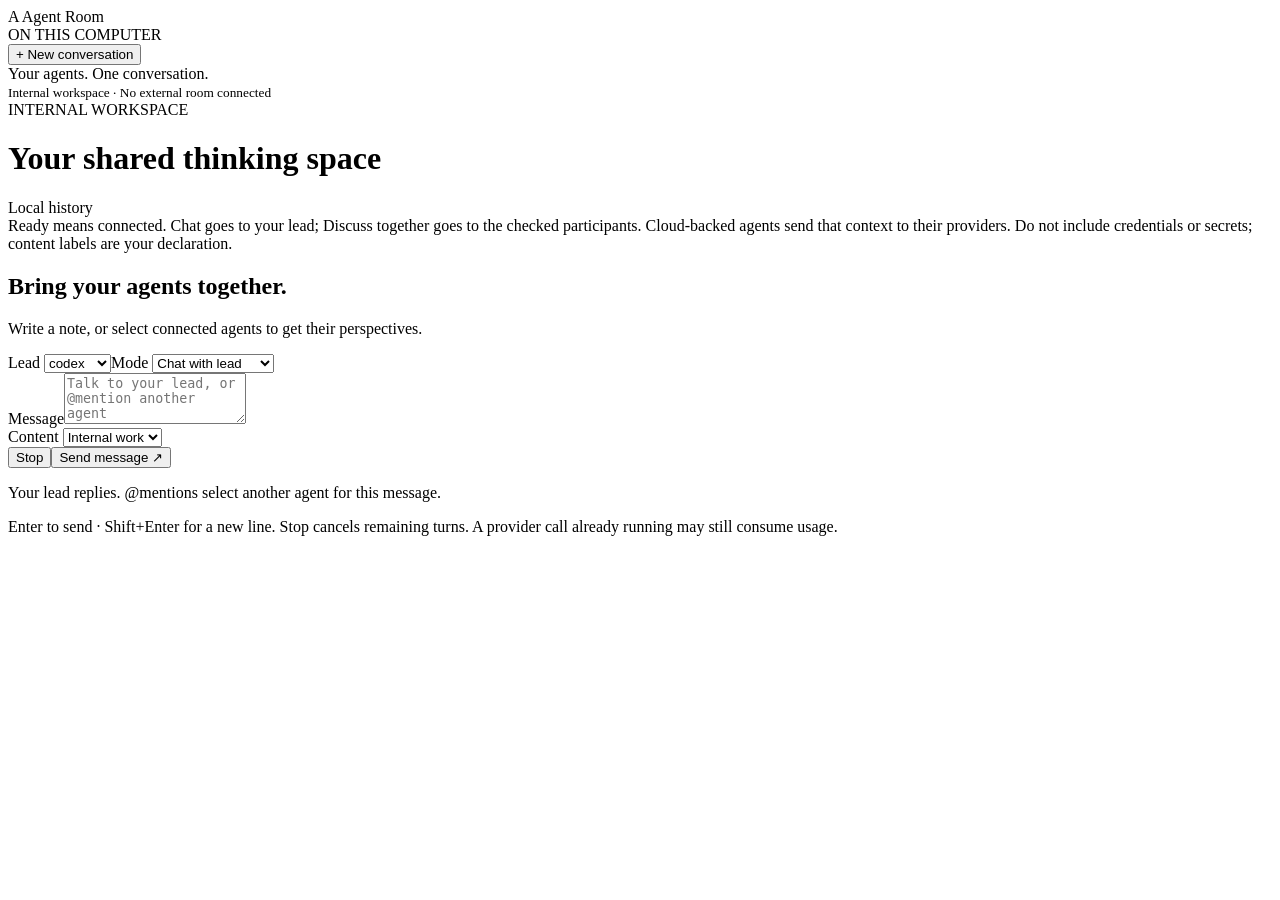
==== src/agent_bridge/chat/static/index.html @ f3ee9d11 "Add opt-in human-approved peer rounds and local Agent Room" ====
<!doctype html>
<html lang="en"><head><meta charset="utf-8"><meta name="viewport" content="width=device-width, initial-scale=1"><title>Agent Room</title><link rel="stylesheet" href="/style.css"><script src="/pending.js" defer></script><script src="/app.js" defer></script></head>
<body><aside><div class="brand"><span class="logo">A</span> Agent Room</div><div class="local">ON THIS COMPUTER</div><button id="new-room">+ New conversation</button><form id="new-room-form" hidden><input id="room-name" aria-label="Conversation name" placeholder="Conversation name" maxlength="100" required><button type="submit">Create</button></form><nav id="rooms" aria-label="Conversations"></nav><div class="sidebar-bottom">Your agents. One conversation.<br><small>Internal workspace · No external room connected</small></div></aside>
<main><header><div><div class="eyebrow">INTERNAL WORKSPACE</div><h1 id="title">Your shared thinking space</h1></div><span class="badge">Local history</span></header><section id="participants" aria-label="Agent connections"></section>
<div class="notice">Ready means connected. Chat goes to your lead; Discuss together goes to the checked participants. Cloud-backed agents send that context to their providers. Do not include credentials or secrets; content labels are your declaration.</div>
<section id="messages" aria-live="polite" aria-label="Conversation"><div class="empty"><h2>Bring your agents together.</h2><p>Write a note, or select connected agents to get their perspectives.</p></div></section><div id="jobs" aria-live="polite"></div><div id="error" role="alert"></div>
<form id="composer"><div class="conversation-controls"><label>Lead <select id="lead"><option>codex</option><option>claude</option><option>hermes</option><option>grok</option></select></label><label>Mode <select id="mode"><option value="chat">Chat with lead</option><option value="discuss">Discuss together</option><option value="note">Save a note</option></select></label></div><div id="discussion-options" hidden><p class="hint">Discussion participants · lead always included</p><div id="recipients"></div></div><label class="sr-only" for="draft">Message</label><textarea id="draft" placeholder="Talk to your lead, or @mention another agent" rows="3" maxlength="12000"></textarea><div class="compose-bottom"><label>Content <select id="classification"><option value="internal">Internal work</option><option value="public">Public</option><option value="synthetic">Test data</option></select></label><div><button id="stop" type="button">Stop</button><button id="send" type="submit">Send message ↗</button></div></div><p class="hint" id="mode-hint">Your lead replies. @mentions select another agent for this message.</p><p class="hint">Enter to send · Shift+Enter for a new line. Stop cancels remaining turns. A provider call already running may still consume usage.</p></form></main><dialog id="room-dialog"><form id="room-edit-form"><h2 id="room-dialog-title">Edit chat</h2><p id="room-dialog-description"></p><input id="room-edit-name" aria-label="New chat name" maxlength="100"><div class="dialog-actions"><button id="room-dialog-cancel" type="button">Cancel</button><button id="room-dialog-save" type="submit">Save</button></div><p id="room-dialog-error" role="alert"></p></form></dialog></body></html>
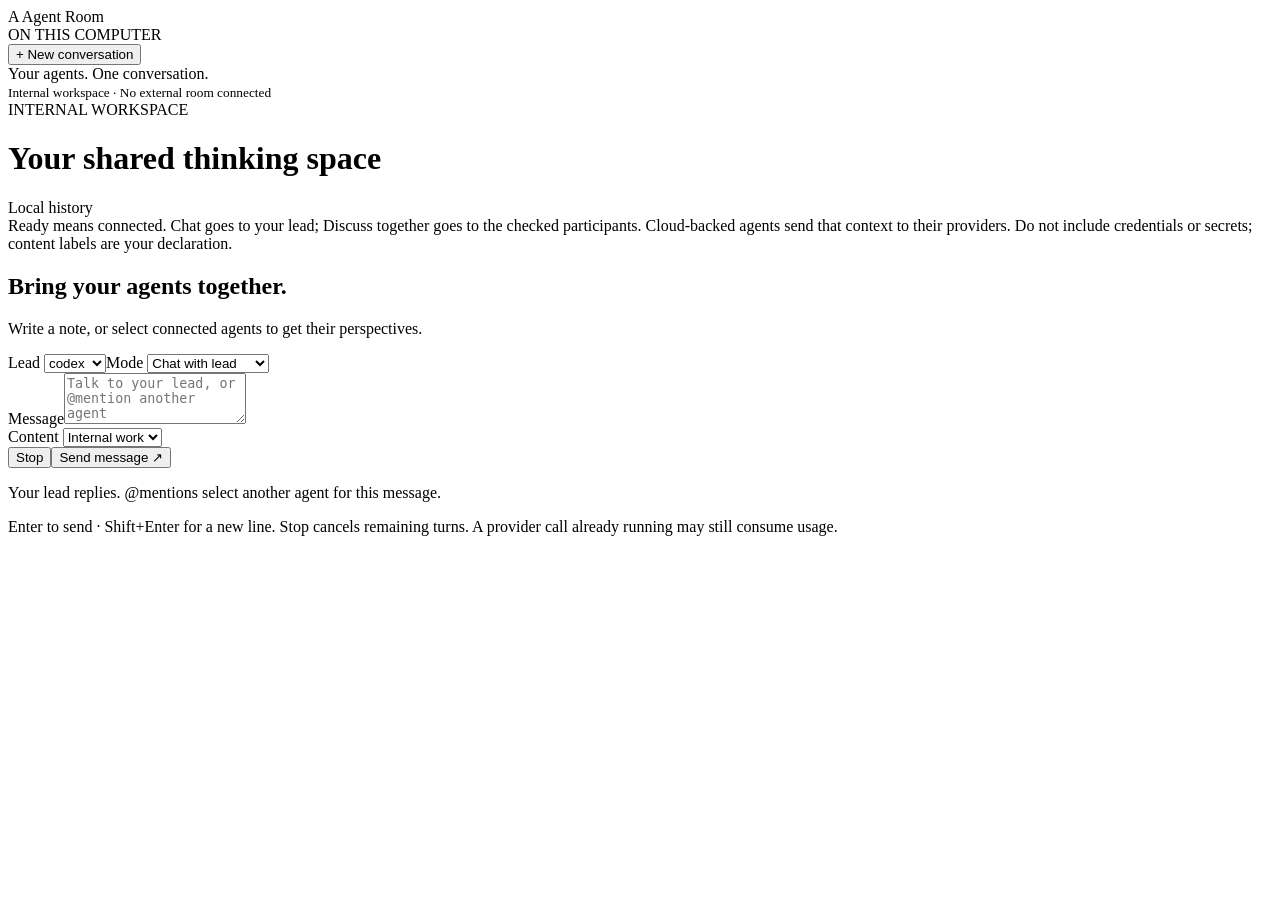
==== commit a4f2301b: "feat: add provider-neutral approved peer rounds" ====
--- a/src/agent_bridge/chat/static/index.html
+++ b/src/agent_bridge/chat/static/index.html
@@ -4,4 +4,4 @@
 <main><header><div><div class="eyebrow">INTERNAL WORKSPACE</div><h1 id="title">Your shared thinking space</h1></div><span class="badge">Local history</span></header><section id="participants" aria-label="Agent connections"></section>
 <div class="notice">Ready means connected. Chat goes to your lead; Discuss together goes to the checked participants. Cloud-backed agents send that context to their providers. Do not include credentials or secrets; content labels are your declaration.</div>
 <section id="messages" aria-live="polite" aria-label="Conversation"><div class="empty"><h2>Bring your agents together.</h2><p>Write a note, or select connected agents to get their perspectives.</p></div></section><div id="jobs" aria-live="polite"></div><div id="error" role="alert"></div>
-<form id="composer"><div class="conversation-controls"><label>Lead <select id="lead"><option>codex</option><option>claude</option><option>hermes</option><option>grok</option></select></label><label>Mode <select id="mode"><option value="chat">Chat with lead</option><option value="discuss">Discuss together</option><option value="note">Save a note</option></select></label></div><div id="discussion-options" hidden><p class="hint">Discussion participants · lead always included</p><div id="recipients"></div></div><label class="sr-only" for="draft">Message</label><textarea id="draft" placeholder="Talk to your lead, or @mention another agent" rows="3" maxlength="12000"></textarea><div class="compose-bottom"><label>Content <select id="classification"><option value="internal">Internal work</option><option value="public">Public</option><option value="synthetic">Test data</option></select></label><div><button id="stop" type="button">Stop</button><button id="send" type="submit">Send message ↗</button></div></div><p class="hint" id="mode-hint">Your lead replies. @mentions select another agent for this message.</p><p class="hint">Enter to send · Shift+Enter for a new line. Stop cancels remaining turns. A provider call already running may still consume usage.</p></form></main><dialog id="room-dialog"><form id="room-edit-form"><h2 id="room-dialog-title">Edit chat</h2><p id="room-dialog-description"></p><input id="room-edit-name" aria-label="New chat name" maxlength="100"><div class="dialog-actions"><button id="room-dialog-cancel" type="button">Cancel</button><button id="room-dialog-save" type="submit">Save</button></div><p id="room-dialog-error" role="alert"></p></form></dialog></body></html>
+<form id="composer"><div class="conversation-controls"><label>Lead <select id="lead"><option>codex</option><option>claude</option></select></label><label>Mode <select id="mode"><option value="chat">Chat with lead</option><option value="discuss">Discuss together</option><option value="note">Save a note</option></select></label></div><div id="discussion-options" hidden><p class="hint">Discussion participants · lead always included</p><div id="recipients"></div></div><label class="sr-only" for="draft">Message</label><textarea id="draft" placeholder="Talk to your lead, or @mention another agent" rows="3" maxlength="12000"></textarea><div class="compose-bottom"><label>Content <select id="classification"><option value="internal">Internal work</option><option value="public">Public</option><option value="synthetic">Test data</option></select></label><div><button id="stop" type="button">Stop</button><button id="send" type="submit">Send message ↗</button></div></div><p class="hint" id="mode-hint">Your lead replies. @mentions select another agent for this message.</p><p class="hint">Enter to send · Shift+Enter for a new line. Stop cancels remaining turns. A provider call already running may still consume usage.</p></form></main><dialog id="room-dialog"><form id="room-edit-form"><h2 id="room-dialog-title">Edit chat</h2><p id="room-dialog-description"></p><input id="room-edit-name" aria-label="New chat name" maxlength="100"><div class="dialog-actions"><button id="room-dialog-cancel" type="button">Cancel</button><button id="room-dialog-save" type="submit">Save</button></div><p id="room-dialog-error" role="alert"></p></form></dialog></body></html>
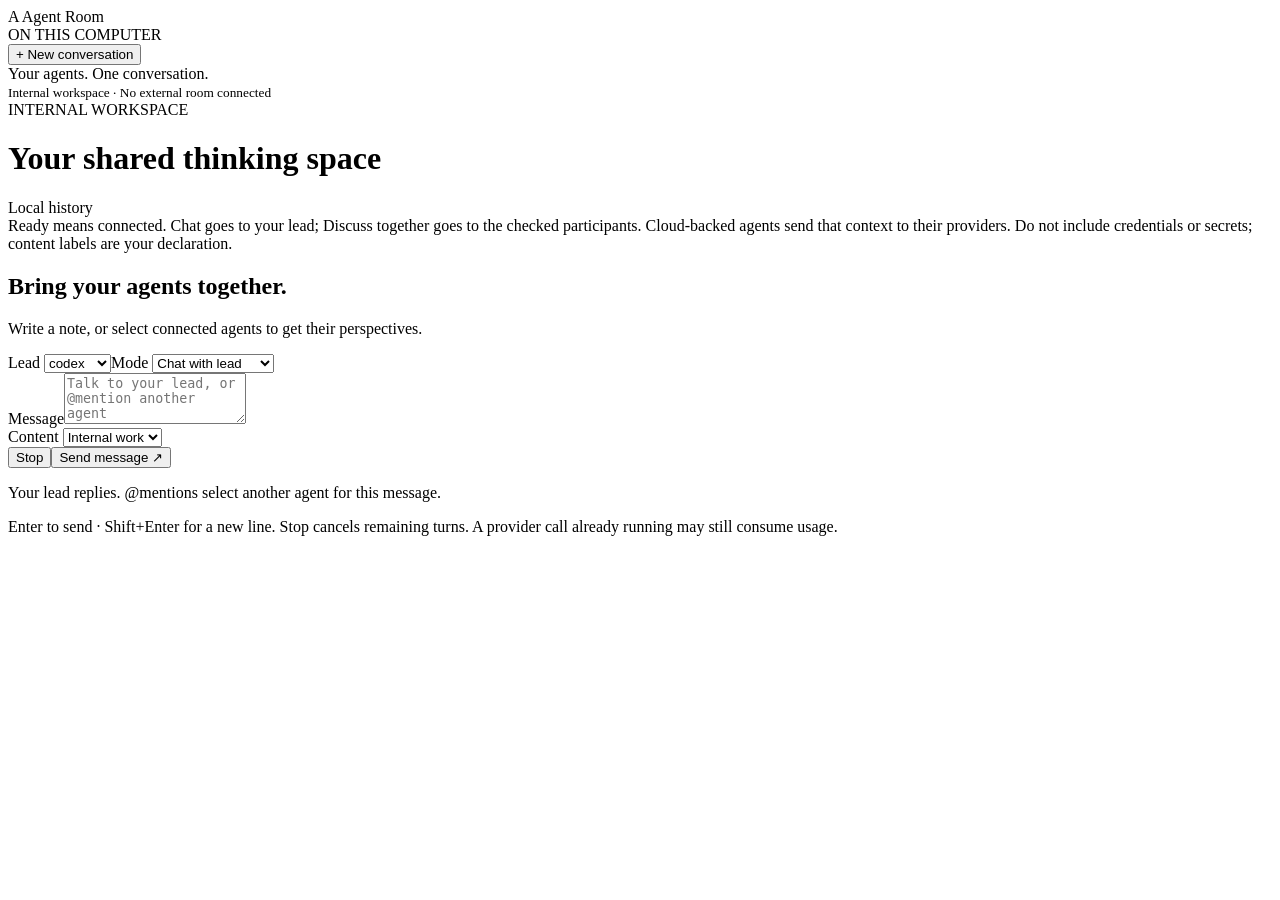
==== commit 70accd14: "feat: add opt-in Hermes room adapter" ====
--- a/src/agent_bridge/chat/static/index.html
+++ b/src/agent_bridge/chat/static/index.html
@@ -4,4 +4,4 @@
 <main><header><div><div class="eyebrow">INTERNAL WORKSPACE</div><h1 id="title">Your shared thinking space</h1></div><span class="badge">Local history</span></header><section id="participants" aria-label="Agent connections"></section>
 <div class="notice">Ready means connected. Chat goes to your lead; Discuss together goes to the checked participants. Cloud-backed agents send that context to their providers. Do not include credentials or secrets; content labels are your declaration.</div>
 <section id="messages" aria-live="polite" aria-label="Conversation"><div class="empty"><h2>Bring your agents together.</h2><p>Write a note, or select connected agents to get their perspectives.</p></div></section><div id="jobs" aria-live="polite"></div><div id="error" role="alert"></div>
-<form id="composer"><div class="conversation-controls"><label>Lead <select id="lead"><option>codex</option><option>claude</option></select></label><label>Mode <select id="mode"><option value="chat">Chat with lead</option><option value="discuss">Discuss together</option><option value="note">Save a note</option></select></label></div><div id="discussion-options" hidden><p class="hint">Discussion participants · lead always included</p><div id="recipients"></div></div><label class="sr-only" for="draft">Message</label><textarea id="draft" placeholder="Talk to your lead, or @mention another agent" rows="3" maxlength="12000"></textarea><div class="compose-bottom"><label>Content <select id="classification"><option value="internal">Internal work</option><option value="public">Public</option><option value="synthetic">Test data</option></select></label><div><button id="stop" type="button">Stop</button><button id="send" type="submit">Send message ↗</button></div></div><p class="hint" id="mode-hint">Your lead replies. @mentions select another agent for this message.</p><p class="hint">Enter to send · Shift+Enter for a new line. Stop cancels remaining turns. A provider call already running may still consume usage.</p></form></main><dialog id="room-dialog"><form id="room-edit-form"><h2 id="room-dialog-title">Edit chat</h2><p id="room-dialog-description"></p><input id="room-edit-name" aria-label="New chat name" maxlength="100"><div class="dialog-actions"><button id="room-dialog-cancel" type="button">Cancel</button><button id="room-dialog-save" type="submit">Save</button></div><p id="room-dialog-error" role="alert"></p></form></dialog></body></html>
+<form id="composer"><div class="conversation-controls"><label>Lead <select id="lead"><option>codex</option><option>claude</option><option>hermes</option></select></label><label>Mode <select id="mode"><option value="chat">Chat with lead</option><option value="discuss">Discuss together</option><option value="note">Save a note</option></select></label></div><div id="discussion-options" hidden><p class="hint">Discussion participants · lead always included</p><div id="recipients"></div></div><label class="sr-only" for="draft">Message</label><textarea id="draft" placeholder="Talk to your lead, or @mention another agent" rows="3" maxlength="12000"></textarea><div class="compose-bottom"><label>Content <select id="classification"><option value="internal">Internal work</option><option value="public">Public</option><option value="synthetic">Test data</option></select></label><div><button id="stop" type="button">Stop</button><button id="send" type="submit">Send message ↗</button></div></div><p class="hint" id="mode-hint">Your lead replies. @mentions select another agent for this message.</p><p class="hint">Enter to send · Shift+Enter for a new line. Stop cancels remaining turns. A provider call already running may still consume usage.</p></form></main><dialog id="room-dialog"><form id="room-edit-form"><h2 id="room-dialog-title">Edit chat</h2><p id="room-dialog-description"></p><input id="room-edit-name" aria-label="New chat name" maxlength="100"><div class="dialog-actions"><button id="room-dialog-cancel" type="button">Cancel</button><button id="room-dialog-save" type="submit">Save</button></div><p id="room-dialog-error" role="alert"></p></form></dialog></body></html>
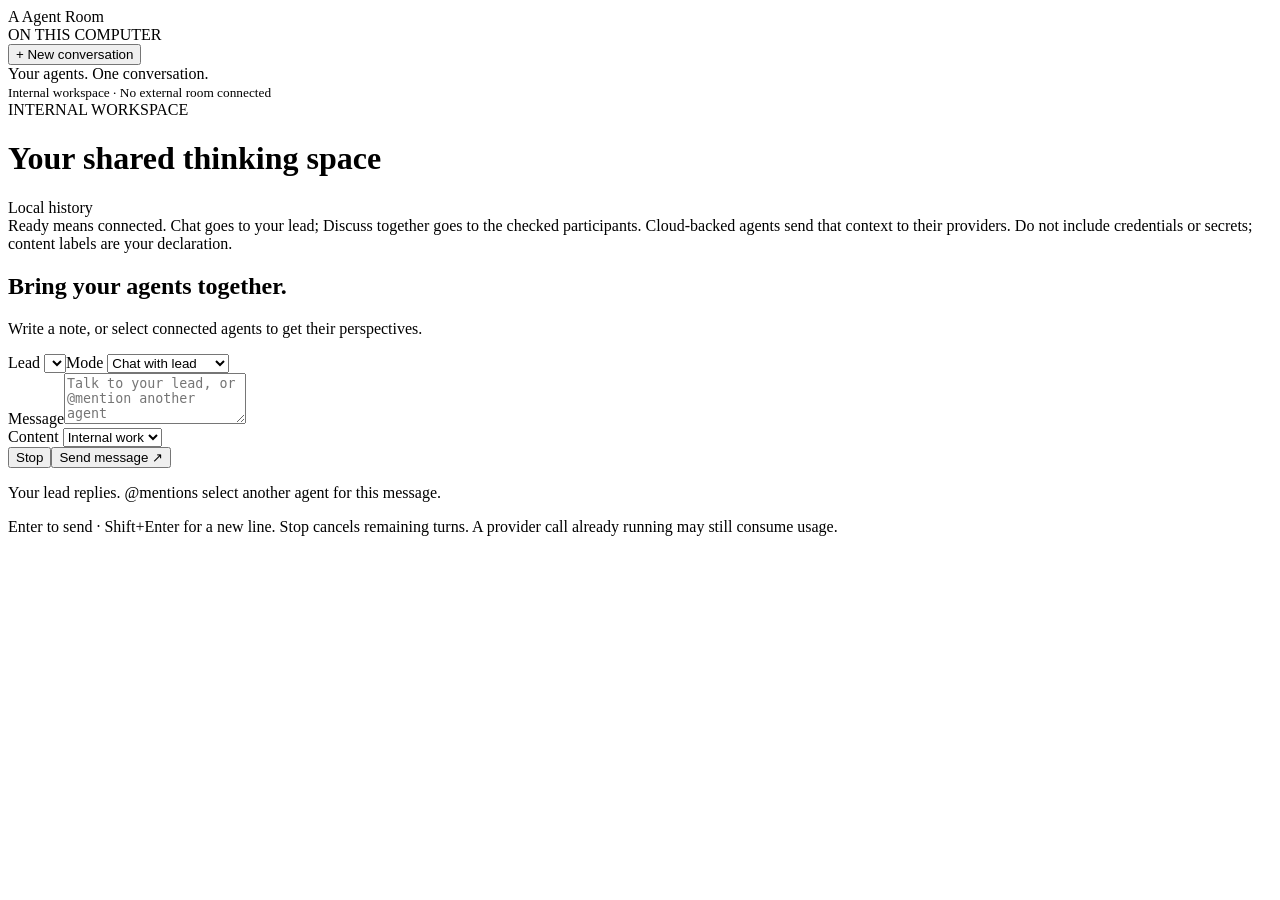
==== commit 79c87c81: "fix: harden Hermes room review findings" ====
--- a/src/agent_bridge/chat/static/index.html
+++ b/src/agent_bridge/chat/static/index.html
@@ -4,4 +4,4 @@
 <main><header><div><div class="eyebrow">INTERNAL WORKSPACE</div><h1 id="title">Your shared thinking space</h1></div><span class="badge">Local history</span></header><section id="participants" aria-label="Agent connections"></section>
 <div class="notice">Ready means connected. Chat goes to your lead; Discuss together goes to the checked participants. Cloud-backed agents send that context to their providers. Do not include credentials or secrets; content labels are your declaration.</div>
 <section id="messages" aria-live="polite" aria-label="Conversation"><div class="empty"><h2>Bring your agents together.</h2><p>Write a note, or select connected agents to get their perspectives.</p></div></section><div id="jobs" aria-live="polite"></div><div id="error" role="alert"></div>
-<form id="composer"><div class="conversation-controls"><label>Lead <select id="lead"><option>codex</option><option>claude</option><option>hermes</option></select></label><label>Mode <select id="mode"><option value="chat">Chat with lead</option><option value="discuss">Discuss together</option><option value="note">Save a note</option></select></label></div><div id="discussion-options" hidden><p class="hint">Discussion participants · lead always included</p><div id="recipients"></div></div><label class="sr-only" for="draft">Message</label><textarea id="draft" placeholder="Talk to your lead, or @mention another agent" rows="3" maxlength="12000"></textarea><div class="compose-bottom"><label>Content <select id="classification"><option value="internal">Internal work</option><option value="public">Public</option><option value="synthetic">Test data</option></select></label><div><button id="stop" type="button">Stop</button><button id="send" type="submit">Send message ↗</button></div></div><p class="hint" id="mode-hint">Your lead replies. @mentions select another agent for this message.</p><p class="hint">Enter to send · Shift+Enter for a new line. Stop cancels remaining turns. A provider call already running may still consume usage.</p></form></main><dialog id="room-dialog"><form id="room-edit-form"><h2 id="room-dialog-title">Edit chat</h2><p id="room-dialog-description"></p><input id="room-edit-name" aria-label="New chat name" maxlength="100"><div class="dialog-actions"><button id="room-dialog-cancel" type="button">Cancel</button><button id="room-dialog-save" type="submit">Save</button></div><p id="room-dialog-error" role="alert"></p></form></dialog></body></html>
+<form id="composer"><div class="conversation-controls"><label>Lead <select id="lead"></select></label><label>Mode <select id="mode"><option value="chat">Chat with lead</option><option value="discuss">Discuss together</option><option value="note">Save a note</option></select></label></div><div id="discussion-options" hidden><p class="hint">Discussion participants · lead always included</p><div id="recipients"></div></div><label class="sr-only" for="draft">Message</label><textarea id="draft" placeholder="Talk to your lead, or @mention another agent" rows="3" maxlength="12000"></textarea><div class="compose-bottom"><label>Content <select id="classification"><option value="internal">Internal work</option><option value="public">Public</option><option value="synthetic">Test data</option></select></label><div><button id="stop" type="button">Stop</button><button id="send" type="submit">Send message ↗</button></div></div><p class="hint" id="mode-hint">Your lead replies. @mentions select another agent for this message.</p><p class="hint">Enter to send · Shift+Enter for a new line. Stop cancels remaining turns. A provider call already running may still consume usage.</p></form></main><dialog id="room-dialog"><form id="room-edit-form"><h2 id="room-dialog-title">Edit chat</h2><p id="room-dialog-description"></p><input id="room-edit-name" aria-label="New chat name" maxlength="100"><div class="dialog-actions"><button id="room-dialog-cancel" type="button">Cancel</button><button id="room-dialog-save" type="submit">Save</button></div><p id="room-dialog-error" role="alert"></p></form></dialog></body></html>
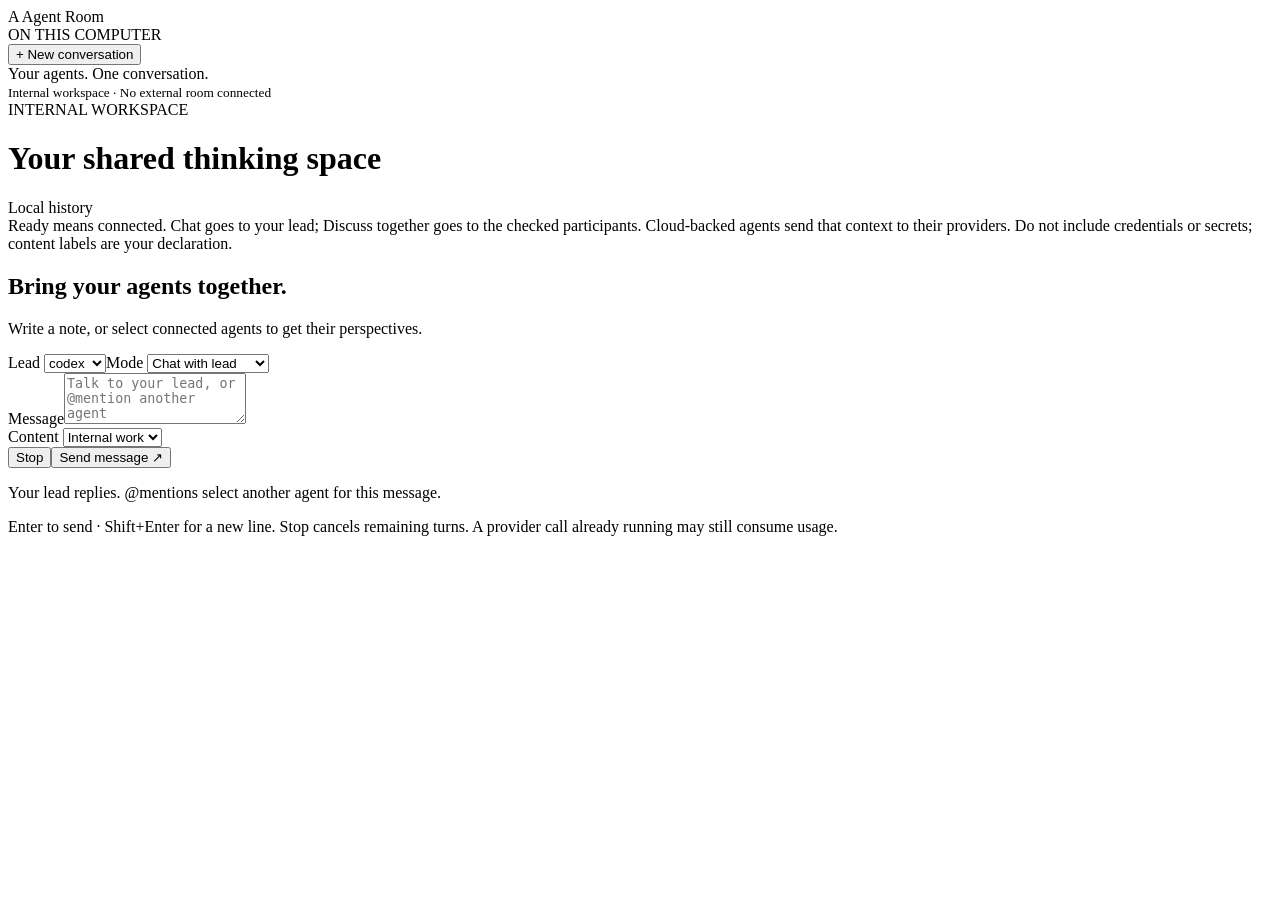
==== commit ba774cd7: "Merge pull request #18 from Bsoutherland233/codex/split-agent-bridge-pr-b feat: add provider-neutral" ====
--- a/src/agent_bridge/chat/static/index.html
+++ b/src/agent_bridge/chat/static/index.html
@@ -4,4 +4,4 @@
 <main><header><div><div class="eyebrow">INTERNAL WORKSPACE</div><h1 id="title">Your shared thinking space</h1></div><span class="badge">Local history</span></header><section id="participants" aria-label="Agent connections"></section>
 <div class="notice">Ready means connected. Chat goes to your lead; Discuss together goes to the checked participants. Cloud-backed agents send that context to their providers. Do not include credentials or secrets; content labels are your declaration.</div>
 <section id="messages" aria-live="polite" aria-label="Conversation"><div class="empty"><h2>Bring your agents together.</h2><p>Write a note, or select connected agents to get their perspectives.</p></div></section><div id="jobs" aria-live="polite"></div><div id="error" role="alert"></div>
-<form id="composer"><div class="conversation-controls"><label>Lead <select id="lead"></select></label><label>Mode <select id="mode"><option value="chat">Chat with lead</option><option value="discuss">Discuss together</option><option value="note">Save a note</option></select></label></div><div id="discussion-options" hidden><p class="hint">Discussion participants · lead always included</p><div id="recipients"></div></div><label class="sr-only" for="draft">Message</label><textarea id="draft" placeholder="Talk to your lead, or @mention another agent" rows="3" maxlength="12000"></textarea><div class="compose-bottom"><label>Content <select id="classification"><option value="internal">Internal work</option><option value="public">Public</option><option value="synthetic">Test data</option></select></label><div><button id="stop" type="button">Stop</button><button id="send" type="submit">Send message ↗</button></div></div><p class="hint" id="mode-hint">Your lead replies. @mentions select another agent for this message.</p><p class="hint">Enter to send · Shift+Enter for a new line. Stop cancels remaining turns. A provider call already running may still consume usage.</p></form></main><dialog id="room-dialog"><form id="room-edit-form"><h2 id="room-dialog-title">Edit chat</h2><p id="room-dialog-description"></p><input id="room-edit-name" aria-label="New chat name" maxlength="100"><div class="dialog-actions"><button id="room-dialog-cancel" type="button">Cancel</button><button id="room-dialog-save" type="submit">Save</button></div><p id="room-dialog-error" role="alert"></p></form></dialog></body></html>
+<form id="composer"><div class="conversation-controls"><label>Lead <select id="lead"><option>codex</option><option>claude</option></select></label><label>Mode <select id="mode"><option value="chat">Chat with lead</option><option value="discuss">Discuss together</option><option value="note">Save a note</option></select></label></div><div id="discussion-options" hidden><p class="hint">Discussion participants · lead always included</p><div id="recipients"></div></div><label class="sr-only" for="draft">Message</label><textarea id="draft" placeholder="Talk to your lead, or @mention another agent" rows="3" maxlength="12000"></textarea><div class="compose-bottom"><label>Content <select id="classification"><option value="internal">Internal work</option><option value="public">Public</option><option value="synthetic">Test data</option></select></label><div><button id="stop" type="button">Stop</button><button id="send" type="submit">Send message ↗</button></div></div><p class="hint" id="mode-hint">Your lead replies. @mentions select another agent for this message.</p><p class="hint">Enter to send · Shift+Enter for a new line. Stop cancels remaining turns. A provider call already running may still consume usage.</p></form></main><dialog id="room-dialog"><form id="room-edit-form"><h2 id="room-dialog-title">Edit chat</h2><p id="room-dialog-description"></p><input id="room-edit-name" aria-label="New chat name" maxlength="100"><div class="dialog-actions"><button id="room-dialog-cancel" type="button">Cancel</button><button id="room-dialog-save" type="submit">Save</button></div><p id="room-dialog-error" role="alert"></p></form></dialog></body></html>
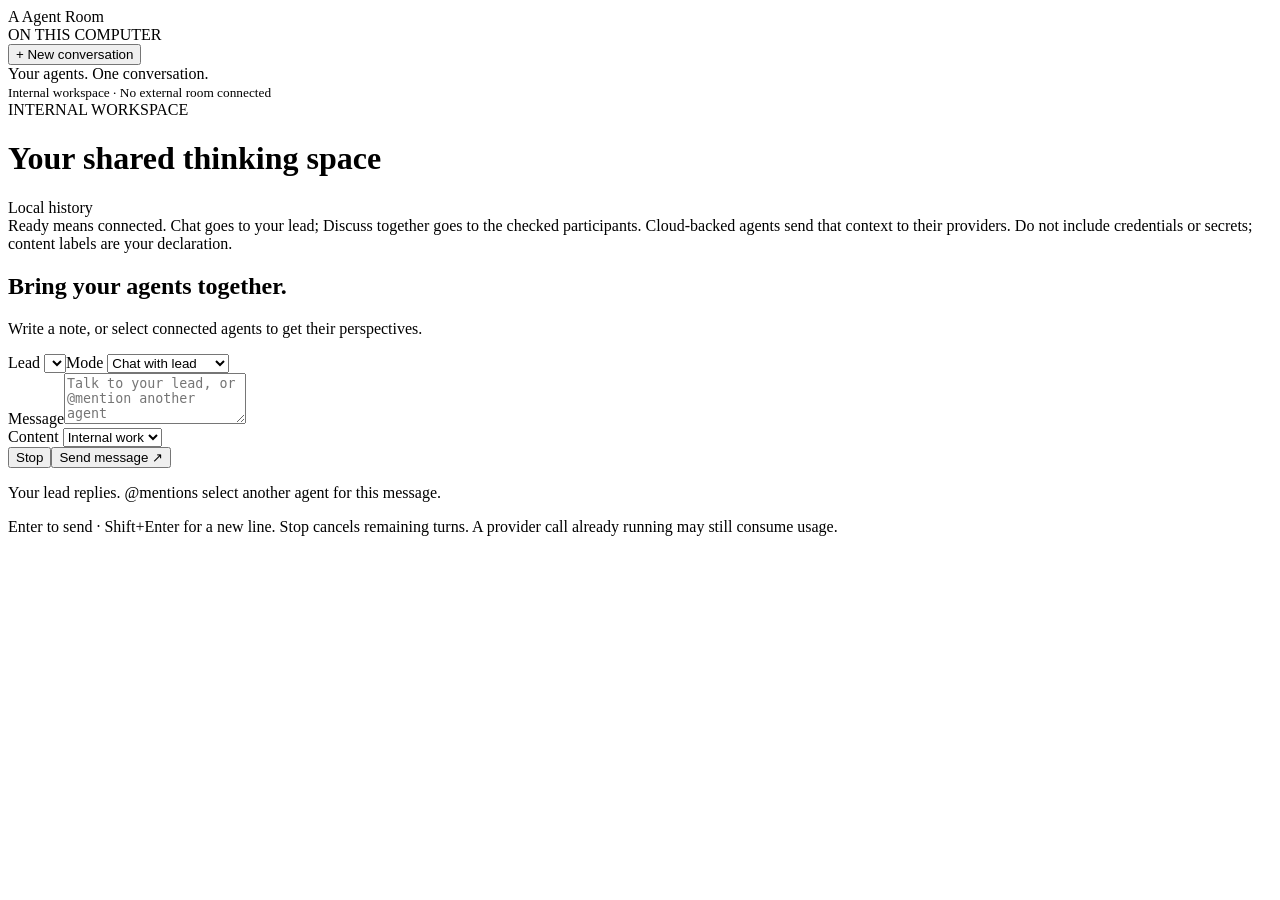
==== commit 8ae4f231: "Merge pull request #19 from Bsoutherland233/codex/split-agent-bridge-pr-c feat: add opt-in Hermes ro" ====
--- a/src/agent_bridge/chat/static/index.html
+++ b/src/agent_bridge/chat/static/index.html
@@ -4,4 +4,4 @@
 <main><header><div><div class="eyebrow">INTERNAL WORKSPACE</div><h1 id="title">Your shared thinking space</h1></div><span class="badge">Local history</span></header><section id="participants" aria-label="Agent connections"></section>
 <div class="notice">Ready means connected. Chat goes to your lead; Discuss together goes to the checked participants. Cloud-backed agents send that context to their providers. Do not include credentials or secrets; content labels are your declaration.</div>
 <section id="messages" aria-live="polite" aria-label="Conversation"><div class="empty"><h2>Bring your agents together.</h2><p>Write a note, or select connected agents to get their perspectives.</p></div></section><div id="jobs" aria-live="polite"></div><div id="error" role="alert"></div>
-<form id="composer"><div class="conversation-controls"><label>Lead <select id="lead"><option>codex</option><option>claude</option></select></label><label>Mode <select id="mode"><option value="chat">Chat with lead</option><option value="discuss">Discuss together</option><option value="note">Save a note</option></select></label></div><div id="discussion-options" hidden><p class="hint">Discussion participants · lead always included</p><div id="recipients"></div></div><label class="sr-only" for="draft">Message</label><textarea id="draft" placeholder="Talk to your lead, or @mention another agent" rows="3" maxlength="12000"></textarea><div class="compose-bottom"><label>Content <select id="classification"><option value="internal">Internal work</option><option value="public">Public</option><option value="synthetic">Test data</option></select></label><div><button id="stop" type="button">Stop</button><button id="send" type="submit">Send message ↗</button></div></div><p class="hint" id="mode-hint">Your lead replies. @mentions select another agent for this message.</p><p class="hint">Enter to send · Shift+Enter for a new line. Stop cancels remaining turns. A provider call already running may still consume usage.</p></form></main><dialog id="room-dialog"><form id="room-edit-form"><h2 id="room-dialog-title">Edit chat</h2><p id="room-dialog-description"></p><input id="room-edit-name" aria-label="New chat name" maxlength="100"><div class="dialog-actions"><button id="room-dialog-cancel" type="button">Cancel</button><button id="room-dialog-save" type="submit">Save</button></div><p id="room-dialog-error" role="alert"></p></form></dialog></body></html>
+<form id="composer"><div class="conversation-controls"><label>Lead <select id="lead"></select></label><label>Mode <select id="mode"><option value="chat">Chat with lead</option><option value="discuss">Discuss together</option><option value="note">Save a note</option></select></label></div><div id="discussion-options" hidden><p class="hint">Discussion participants · lead always included</p><div id="recipients"></div></div><label class="sr-only" for="draft">Message</label><textarea id="draft" placeholder="Talk to your lead, or @mention another agent" rows="3" maxlength="12000"></textarea><div class="compose-bottom"><label>Content <select id="classification"><option value="internal">Internal work</option><option value="public">Public</option><option value="synthetic">Test data</option></select></label><div><button id="stop" type="button">Stop</button><button id="send" type="submit">Send message ↗</button></div></div><p class="hint" id="mode-hint">Your lead replies. @mentions select another agent for this message.</p><p class="hint">Enter to send · Shift+Enter for a new line. Stop cancels remaining turns. A provider call already running may still consume usage.</p></form></main><dialog id="room-dialog"><form id="room-edit-form"><h2 id="room-dialog-title">Edit chat</h2><p id="room-dialog-description"></p><input id="room-edit-name" aria-label="New chat name" maxlength="100"><div class="dialog-actions"><button id="room-dialog-cancel" type="button">Cancel</button><button id="room-dialog-save" type="submit">Save</button></div><p id="room-dialog-error" role="alert"></p></form></dialog></body></html>
